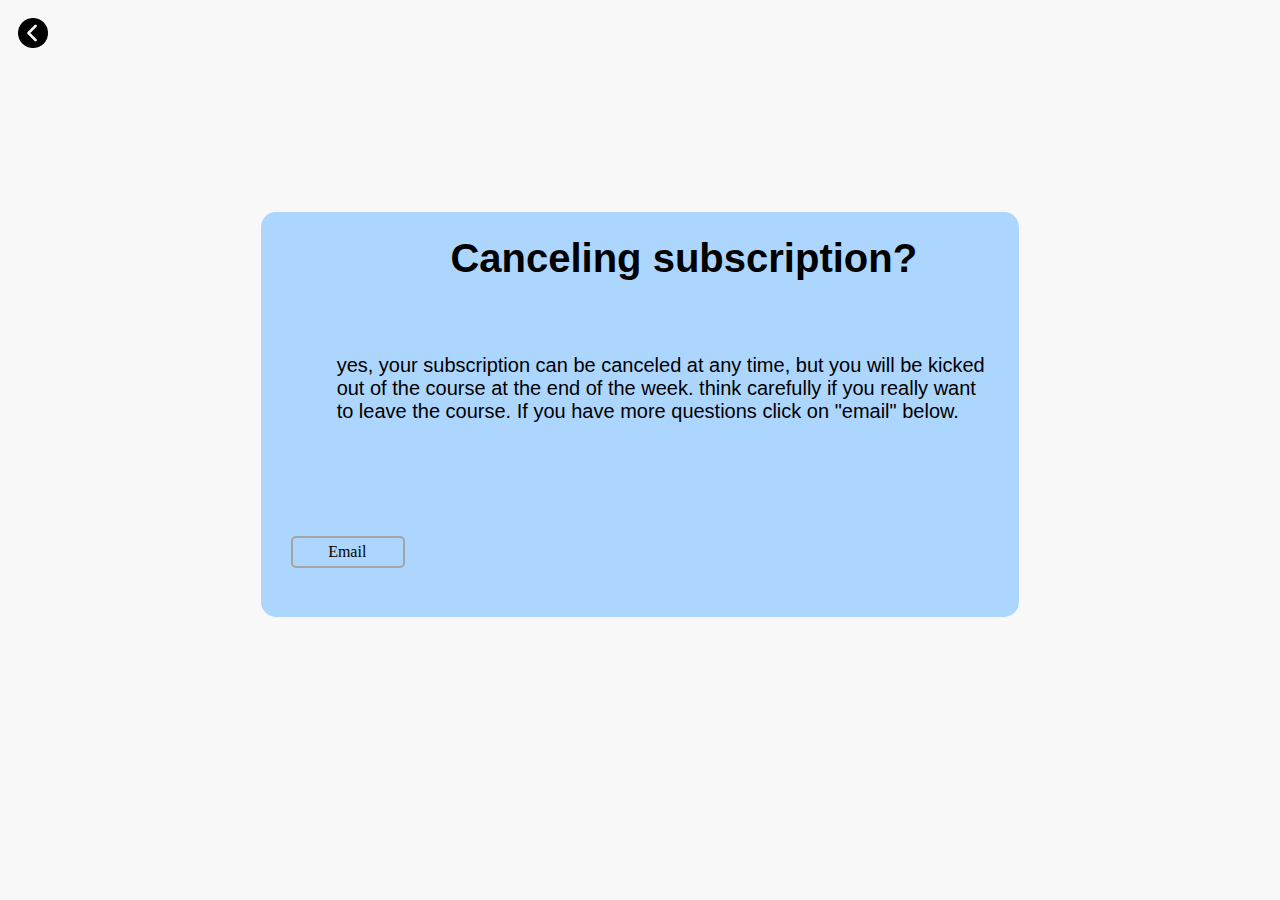
==== cicms.html @ b6631159 "prokliky na faq jsou hotovy ale nejsou respo. jakmile budou tak support a kurz jsou komplet (zbyva t" ====
<!DOCTYPE html>
<html lang="en">
<head>
    <meta charset="UTF-8">
    <meta name="viewport" content="width=device-width, initial-scale=1.0">
    <title>Gaming JH</title>
    <link rel="stylesheet" href="style.css">
</head>
<body>
    <a href="support.html"><img id="stepback" src="stepback.png"></a>

    <div class="kontejner_wtdap">
        <div class="nadpis">
            <h1>Canceling subscription?</h1>
        </div>
        <div class="text">
            <p id="text1">yes, your subscription can be canceled at any time, but you will be kicked<br>
                          out of the course at the end of the week. think carefully if you really want<br>
                          to leave the course. If you have more questions click on "email" below.</p>
        </div>
        <div class="kontakt">
            <div class="email"><a href="mailto:supportexample@email.com">Email</a></div>
        </div>
    </div>

</body>
</html>
---- style.css ----
body{
    overflow-x: hidden;
    background-color: rgb(248, 248, 248);
    max-width: 100vw;
    max-height: 100vh;
}

p{
    font-family: 'Trebuchet MS', 'Lucida Sans Unicode', 'Lucida Grande', 'Lucida Sans', Arial, sans-serif;
}

a{
    text-decoration: none;
    color: black;
}

b{
    padding: 5px;
    margin: 10px;
}

h1{
    font-size: 40px;
    font-family: 'Trebuchet MS', 'Lucida Sans Unicode', 'Lucida Grande', 'Lucida Sans', Arial, sans-serif;
}

#MP{
    border-radius: 5px;
    padding: 3px;
    background-color: #000000;
    color: white;
    left: 30%;
    bottom: 100%;
    position: absolute;
    font-size: 60%;
}

.navbar{
    display: flex;
    position: relative;
    width: 100%;
    height: 130px;
    background-color:  rgb(121, 219, 175);
}

.half1, .half2{
    width: 50%;
    height: 100%;
}

.half2 ul{
    position: relative;
    top: 20%;
    justify-content: space-around;
    display: flex;
    list-style: none;
    font-family: 'Trebuchet MS', 'Lucida Sans Unicode', 'Lucida Grande', 'Lucida Sans', Arial, sans-serif;
    font-size: 20px;
}

.half2 ul li{
    padding: 5px;
}

.half2 ul a li:hover{
    color: rgb(255, 255, 255);
    border-radius: 5px;
    transition: 10ms;
}

.half1 img{
    position: relative;
    margin: 0px;
    left: 10%;
    height: 100%;
}

#about, #projects, #kurz, #support{
    color: rgb(255, 255, 255);
    border-radius: 5px;
}

.kontejner_kurz{
    justify-content: space-around;
    font-size: 35px;
    font-family: 'Trebuchet MS', 'Lucida Sans Unicode', 'Lucida Grande', 'Lucida Sans', Arial, sans-serif;
    display: flex;
    position: relative;
    width: 80%;
    height: 100vh;
    margin: 10%;
    margin-top: 25px;
}

.Pro, .Standart, .Ultra{
    color: rgb(0, 0, 0);
    background: linear-gradient(to top, rgb(23, 108, 194) , #ADEFD1FF 80%);
    text-align: center;
    border-radius: 20px;
    width: 27%;
    height: 90vh;
    transition: 300ms;
    margin: 20px;
    min-width: 320px;
}

.Pro:hover, .Standart:hover{
    color: rgb(0, 0, 0);
    background: linear-gradient(to top, rgb(23, 108, 194) , #ADEFD1FF 90%);
    text-align: center;
    border-radius: 20px;
    min-width: 27%;
    height: 90vh;
    min-width: 320px;
    transition: 0.3s;
}

.Ultra:hover{
    background: linear-gradient(to top, rgb(23, 108, 194) , #ADEFD1FF 90%);
    border: 3px solid black;
}

.Ultra{
    border: 3px solid black;
}

._list li{
    margin: 5px;
    font-size: 50%;
    text-align: left;
}

.Ultra1, .Ultra2, .Pro1, .Pro2, .Standart1, .Standart2{
    position: relative;
    width: 100%;
    height: 50%;
}

.Buy{
    background: linear-gradient(to right, rgb(120, 17, 255), rgb(145, 60, 255));
    position: relative;
    font-size: 25px;
    border-radius: 10px;
    width: 50%;
    height: 50px;
    position: relative;
    left: 25%;
    top:30%;
}

.Buy:hover{
    background: linear-gradient(to right,rgb(145, 60, 255), rgb(120, 17, 255));
    position: relative;
    font-size: 25px;
    border-radius: 10px;
    width: 52%;
    height: 50px;
    position: relative;
    left: 24%;
    top:30%;
    transition: 40ms;
}

.Buy b{
    position: relative;
    top: 10px;
}

.Buy a{
    color: white;
}

#CYP{
    font-size: 70px;
    position: relative;
    left: 10%;
}

#SDGN{
    font-size: 20px;
    position: relative;
    left: 11%;
    top: 45%;
    z-index: 9;
    margin: 18px;
}

.dole{
    width: 100%;
    height: 36vh;
    background-color: rgb(121, 219, 175);
}

.dole1, .dole2{
    position: relative;
    width: 100%;
    height: 50%;
}

#dolelogo{
    width: 300px;
    position: absolute;
    left:41%;
}

hr{
    border: 2px solid rgb(72, 181, 132);
    width: 80%;
    margin: 0px 10%;
}

.ss{
    position: relative;
    width: 70%;
    left: 25%;
    display: flex;
    list-style: none;
    font-family: 'Trebuchet MS', 'Lucida Sans Unicode', 'Lucida Grande', 'Lucida Sans', Arial, sans-serif;
}

.ss li{
    margin: 10px 40px;
    border-radius: 5px;
}

.ss li:hover{
    background-color: white;
}

.ss li a img{
    padding: 10px;
    height: 40px;
    width: 40px;
}

.scrollbar{
    height: 80px;
    width: 100vw;
    background: linear-gradient(to bottom, rgb(34, 117, 200) 40%,rgb(12, 84, 157));
    position: relative;
    bottom: 25px;
    right: 10px;
}

.scrollbar p{
    color: aliceblue;
    top: 25%;
    font-size: 30px;
    position: relative;
    animation: scroll 11s linear infinite;
}

#NGOS{
    position: relative;
    font-family: 'Trebuchet MS', 'Lucida Sans Unicode', 'Lucida Grande', 'Lucida Sans', Arial, sans-serif;
    font-size: 70px;
    margin: 5%;
}

@keyframes scroll{
    0% {
        transform: translateX(100%); 
    }
    100% {
        transform: translateX(-100%); 
    }
}

.support, .team{
    width: 80%;
    height: 60vh;
    margin: 50px 10% 100px 10%;
    display: flex;
}

.support1, .support2, .team1, .team2{
    position: relative;
    width: 50%;
    height: 90%;
    margin: 5% 0 5% 0;
    border-radius: 20px;
    font-family: 'Trebuchet MS', 'Lucida Sans Unicode', 'Lucida Grande', 'Lucida Sans', Arial, sans-serif;
}

.support2{
    border: 3px solid rgb(121, 219, 175);
}

.support2 ul{
    position: relative;
    top: 13%;
    font-size: 20px;
    list-style: none;
}

.support2 ul a li{
    margin: 5%;
}

.support2 ul a li:hover{
    margin: 5%;
    position: relative;
    left: 15px;
    transition: 30ms;
    color: rgb(67, 67, 67);
}

#faq{
    margin-left: 3%;
    font-size: 50px;
}

#aq{
    position: relative;
    left: 5%;
    font-size: 20px;
}

#cot{
    font-size: 50px;    
}

#supimg{
    position: relative;
    height: 100%;
    width: 100%;
    border-radius: 20px;
}

.email{
    width: 100px;
    position: relative;
    top: 20px;
    left: 4%;
    padding: 5px;
    border: 2px solid rgb(164, 164, 164);
    border-radius: 5px;
}

.email:hover{
    width: 100px;
    position: relative;
    top: 20px;
    left: 4%;
    padding: 5px;
    border: 2px solid rgb(0, 0, 0);
    border-radius: 5px;
    transition: 500ms;
}

.email a{
    position: relative;
    left: 30%;
}

#now{
    font-weight:900;
}

#hr{
    display: none;
}

.kontejner_payment{
    display: flex;
    position: relative;
    width: 60%;
    height: 62vh;
    margin: 100px 20% 0 20%;
    background:linear-gradient(to bottom, rgb(249, 163, 255), rgb(251, 200, 255));
    border-radius: 20px;
    font-family: 'Trebuchet MS', 'Lucida Sans Unicode', 'Lucida Grande', 'Lucida Sans', Arial, sans-serif;
    color: rgb(63, 63, 63);
}

.payment1, .payment2{
    position: relative;
    width: 50%;
    height: 100%;
}

input{
    border: 2px solid rgb(0, 0, 0);
    margin-top: 10px;
    height: 30px;
    border-radius: 5px;
}

.name, .cvv{
    display: flex;
}

.name div, .cardnumber, .cvv div, .pay, .mail{
    margin: 10px;
}

.pay{
    position: relative;
    width: 360px;
    height: 60px;
    border-radius: 5px;
    background-color: rgb(89, 218, 160);
}

.cardnumber, .mail{
    position: relative;
    width: 50%;
}

.cardnumber input, .mail input{
    width: 352px;
}

.paynow{
    position: relative;
    top: 5%;
}

.pay:hover{
    position: relative;
    width: 360px;
    height: 60px;
    border-radius: 5px;
    background-color:rgb(69, 206, 144);
    transition: 200ms;
}

#pn{
    padding: 5px;
    top: 10px;
    left: 35%;
    position: relative;
    color: aliceblue;
    font-size: 25px;
}

.payment2 .paySt{
    font-size: 50px;
    top: 25%;
    padding: 5px;
    position: relative;
    left: 25%;
}

.payment2 .pay6{
    font-size: 30px;
    top: 20%;
    position: relative;
    left: 32%;
    padding: 5px;
}

.payment2 .payPr{
    font-size: 50px;
    top: 25%;
    padding: 5px;
    position: relative;
    left: 39%;
}

.payment2 .payUl{
    font-size: 50px;
    top: 25%;
    padding: 5px;
    position: relative;
    left: 35%;
}

#stepback{
    margin: 10px;
    width: 30px;
    height: 30px;
}

.kontejner_wtdap{
    width: 60%;
    position: relative;
    margin: 150px 20% 0px 20%;
    height: 45vh;
    background-color: rgb(173, 214, 255);
    border-radius: 15px;
}

.nadpis, .kontakt{
    position: relative;
    width: 100%;
    height: 30%;
}

.nadpis h1{
    position: relative;
    left: 25%;
    top: 20%;
}

.text{
    position: relative;
    height: 40%;
    width: 100%;
}

#text1{
    font-size: 20px;
    margin-left: 10%;
}

#liop{
    left: 20%;
}

/*responsivita*/
@media(max-width:1000px){
    .payment2{
        display: none;
    }
    
    .name div, .cvv div, .cardnumber, .mail{
        position: relative;
        left: 30%;
    }

    .paynow{
        left: 30%;
    }
}

@media(max-width:780px){
    .half1{
        display: none;
    }

    #hr{
        display: block;
    }

    .half2 ul li{
        padding: 5px;
    }
    
    .half2{
        width: 100%;
        height: 100%;
    }

    .half2 ul{
        position: relative;
        right: 5%;
    }
}

@media(max-width:935px){
    .Standart2 p, .Pro2 p, .Ultra2 p{
        position: relative;
        top: 20%;
    }
}

@media(max-width:1240px){
    #NGOS{
        position: absolute;
        font-family: 'Trebuchet MS', 'Lucida Sans Unicode', 'Lucida Grande', 'Lucida Sans', Arial, sans-serif;
        font-size: 55px;
        left: 10%;
        top: 150%;
    }

    .scrollbar p{
        color: aliceblue;
        top: 35%;
        font-size: 20px;
        position: relative;
        animation: scroll 13s linear infinite;
    }

    .ss{
        position: relative;
        left: 20%;
        display: flex;
        list-style: none;
        font-family: 'Trebuchet MS', 'Lucida Sans Unicode', 'Lucida Grande', 'Lucida Sans', Arial, sans-serif;
    }

    .support2{
        border: 0px;
    }
}

@media(max-width:1075px){
    #dolelogo{
        display: none;
    }

    hr{
        display: none;
    }
    
    #aq{
        display: none;
    }

    #NGOS{
        display: none;
    }

    .dole1{
        display: none;
    }

    .dole{
        width: 100%;
        height: 20vh;
        background-color: rgb(121, 219, 175);
    }

    .ss{
        position: relative;
        top: 30%;
        left: 100px;
    }

    #MP{
        border-radius: 5px;
        padding: 3px;
        background-color: #000000;
        color: white;
        left: 20%;
        bottom: 100%;
        position: absolute;
        font-size: 60%;
    }

    .support{
        position: relative;
        width: 80%;
        height: 60vh;
        margin: 50px 10% 100px 10%;
        display: flex;
        flex-direction: column;
    }

    .support2{
        position: relative;
        width: 100%;
        height: 60%;
        margin: 0px;
        border-radius: 20px;
        font-family: 'Trebuchet MS', 'Lucida Sans Unicode', 'Lucida Grande', 'Lucida Sans', Arial, sans-serif;   
    }

    .support1{
        position: relative;
        width: 100%;
        height: 40%; 
    }
}

@media(max-width:1175px){
    .support, .team{
        width: 90%;
        height: 60vh;
        margin: 50px 5% 100px 5%;
    }

    .team2{
        display: none;
    }

    .team1{
        position: relative;
        width: 50%;
        height: 90%;
        margin: 5% 0 5% 5%;
        font-family: 'Trebuchet MS', 'Lucida Sans Unicode', 'Lucida Grande', 'Lucida Sans', Arial, sans-serif;
    }
}

@media(max-width:834px){
    .payment2{
        display: none;
    }
    
    .name div, .cvv div, .cardnumber, .mail{
        position: relative;
        left: 14%;
    }

    .paynow{
        left: 14%;
    }

    .kontejner_payment{
        display: flex;
        position: relative;
        width: 70%;
        height: 62vh;
        margin: 100px 15% 0 15%;
        border-radius: 20px;
        font-family: 'Trebuchet MS', 'Lucida Sans Unicode', 'Lucida Grande', 'Lucida Sans', Arial, sans-serif;
        color: rgb(63, 63, 63);
    }

    body{
        overflow-x: hidden;
        background-color: rgb(248, 248, 248);
        max-width: 100vw;
        max-height: 100vh;
    }

    .ss li a img{
        padding: 7px;
        height: 28px;
        width: 28px;
    }
    
    .ss{
        position: relative;
        top: 30%;
        left: 70px;
    }

    .kontejner_kurz{
        justify-content: space-around;
        font-size: 35px;
        display: flex;
        position: relative;
        width: 80vw;
        height: 100vh;
        overflow-y: hidden;
        overflow-x: scroll;
    }

    .Standart{
        margin-left: 90px;
    }

    #MP{
        display: none;
    }

    #SDGN{
        display: none;
    }
}

@media(max-width:725px){
    .ss li a img{
        padding: 7px;
        height: 28px;
        width: 28px;
    }
    
    .ss{
        position: relative;
        top: 30%;
        left: 17px;
    }

    #SDGN{
        display: none;
    }
}

@media(max-width:660px){
    .ss li a img{
        padding: 5px;
        height: 19px;
        width: 19px;
    }

    .kontejner_payment{
        display: flex;
        position: relative;
        width: 90%;
        height: 65vh;
        margin: 100px 5% 0 5%;
        border-radius: 20px;
        font-family: 'Trebuchet MS', 'Lucida Sans Unicode', 'Lucida Grande', 'Lucida Sans', Arial, sans-serif;
        color: rgb(63, 63, 63);
    }

    .support2 ul{
        position: relative;
        top: 13%;
        font-size: 20px;
        list-style:circle;
    }
    
    .ss{
        position: relative;
        width: 70%;
        left: 10%;
        display: flex;
        list-style: none;
        font-family: 'Trebuchet MS', 'Lucida Sans Unicode', 'Lucida Grande', 'Lucida Sans', Arial, sans-serif;
    }

    .ss li{
        position: relative;
        right: 16%;
        margin: 45px 30px 0px 30px;
        border-radius: 5px;
    }

}

@media(max-width:495px){
    .dole{
        position: relative;
        bottom: 0px;
        width: 100%;
        height: 15vh;
        background-color: rgb(121, 219, 175);
    }

    .ss li a img{
        padding: 5px;
        height: 19px;
        width: 19px;
    }
    
    .ss{
        position: relative;
        top: 100%;
        right: 100px;
    }

    .ss li{
        position: relative;
        margin: 10px 20px;
        border-radius: 3px;
    }

    .scrollbar p{
        color: aliceblue;
        top: 30%;
        font-size: 20px;
        position: relative;
        animation: scroll 13s linear infinite;
        min-width: 100wv;
    }

    .Standart {
        margin-left: 740px;
    }
}

@media(min-width:1900px){
    .ss{
        left: 30%;
    }
}
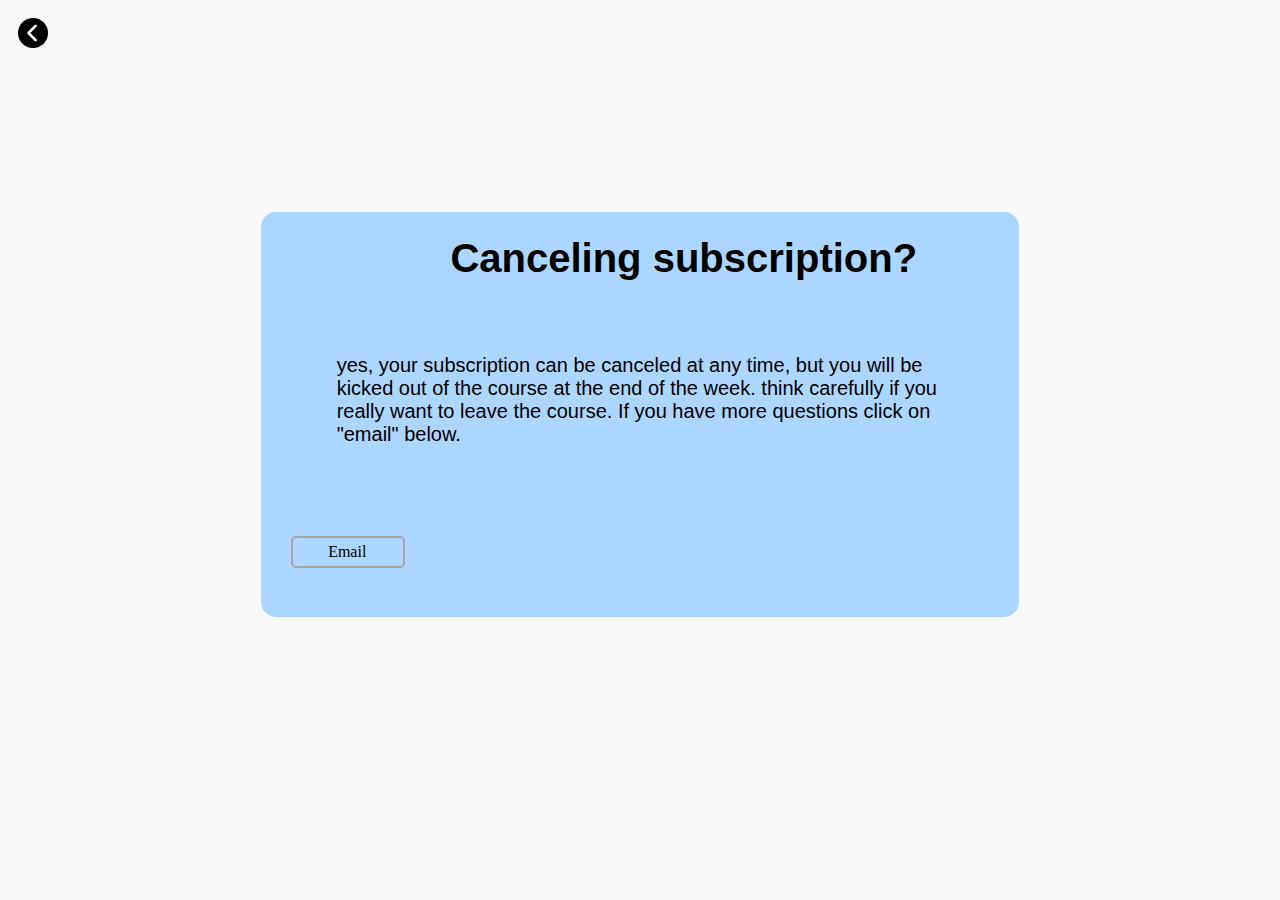
==== commit 46e742cd: "kurz a support kompletne hotov i s respo" ====
--- a/cicms.html
+++ b/cicms.html
@@ -11,11 +11,11 @@
 
     <div class="kontejner_wtdap">
         <div class="nadpis">
-            <h1>Canceling subscription?</h1>
+            <h1 id="cicms">Canceling subscription?</h1>
         </div>
         <div class="text">
-            <p id="text1">yes, your subscription can be canceled at any time, but you will be kicked<br>
-                          out of the course at the end of the week. think carefully if you really want<br>
+            <p id="text1">yes, your subscription can be canceled at any time, but you will be kicked
+                          out of the course at the end of the week. think carefully if you really want
                           to leave the course. If you have more questions click on "email" below.</p>
         </div>
         <div class="kontakt">
--- a/style.css
+++ b/style.css
@@ -502,6 +502,7 @@
 #text1{
     font-size: 20px;
     margin-left: 10%;
+    margin-right: 10%;
 }
 
 #liop{
@@ -509,6 +510,65 @@
 }
 
 /*responsivita*/
+@media(max-width:1135px){
+    #liop{
+        position: relative;
+        left: 10%;
+    }
+}
+
+@media(max-width:960px){
+    .kontejner_wtdap{
+        width: 80%;
+        position: relative;
+        margin: 150px 10% 0px 10%;
+        height: 50vh;
+        background-color: rgb(173, 214, 255);
+        border-radius: 15px;
+    }
+}
+
+@media(max-width:730px){
+    #liop{
+        position: relative;
+        left: 5%;
+    }
+}
+
+@media(max-width:560px){
+    .kontejner_wtdap{
+        width: 90%;
+        position: relative;
+        margin: 140px 5% 0 5%;
+        height: 70vh;
+        background-color: rgb(173, 214, 255);
+        border-radius: 15px;
+    }
+
+    #liop, #cicms{
+        left: 10%;
+    }
+
+    #wtdap{
+        left: 4%;
+    }
+
+    .email{
+        margin: 20px;
+    }
+}
+
+@media(max-width:700px){
+    .kontejner_wtdap{
+        width: 90%;
+        position: relative;
+        margin: 140px 5% 0px 5%;
+        height: 50vh;
+        background-color: rgb(173, 214, 255);
+        border-radius: 15px;
+    }
+}
+
 @media(max-width:1000px){
     .payment2{
         display: none;
